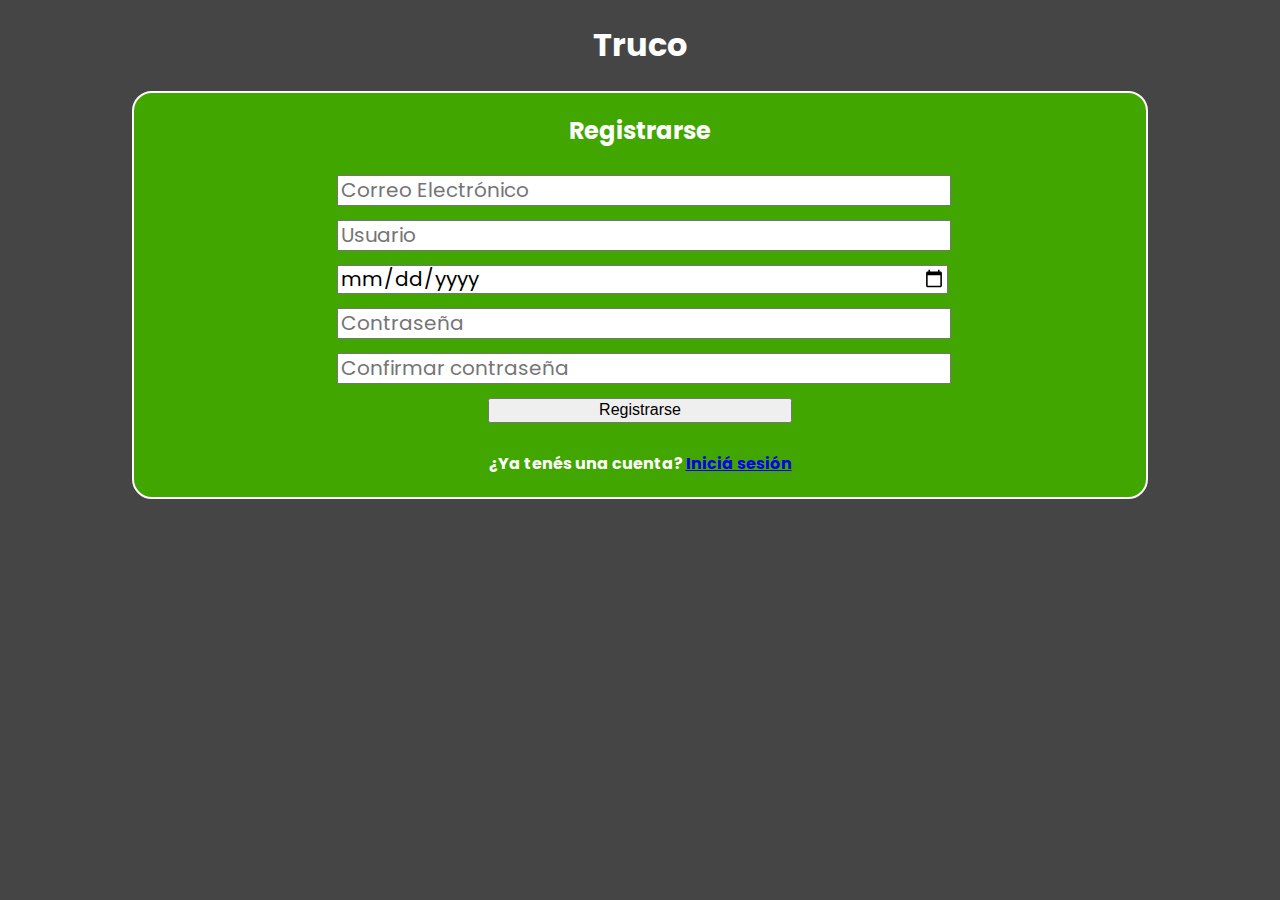
==== paginas/login.html @ a36664dd "muchos cambios" ====
<!DOCTYPE html>
<html lang="en">
<head>
    <meta charset="UTF-8">
    <meta name="viewport" content="width=device-width, initial-scale=1.0">
    <link rel="stylesheet" href="../estilos/login.css">
    <title>Iniciar sesión o registrarse | Truco</title>
</head>
<body>
    <header>
        <h1>Truco</h1>
    </header>
    <main>
        <div class="login">
            <header>
                <h2>Iniciar Sesión</h2>
            </header>
            <form>
                <input type="email" placeholder="Correo Electrónico" id="email" autocomplete="off" required>
                <input type="password" placeholder="Contraseña" id="password" required>
                <button type="submit">Iniciar Sesión</button>
            </form>
            <footer>
                <h4><a id="forgot-password" href="#">¿Olvidaste tu contraseña?</a></h4>
                <h4>¿No estás registrado todavía? <a href="#">Registrate</a></h4>
            </footer>
        </div>
        <div class="register">
            <header>
                <h2>Registrarse</h2>
            </header>
            <form>
                <input type="email" placeholder="Correo Electrónico" required id="registration-mail">
                <input type="text" placeholder="Usuario" required id="registration-username">
                <input type="date" name="fechaDeNacimiento" required id="birthdate">
                <input type="password" placeholder="Contraseña" required id="registration-password">
                <input type="password" placeholder="Confirmar contraseña" required id="confirm-password">
                <button type="submit" id="btn-register">Registrarse</button>
            </form>
            <footer>
                <h4>¿Ya tenés una cuenta? <a href="#">Iniciá sesión</a></h4>
            </footer>
        </div>
    </main>
    <script src="../scripts/login.js"></script>
</body>
</html>
---- estilos/login.css ----
@import url('https://fonts.googleapis.com/css2?family=PT+Sans&family=Poppins:wght@300&display=swap');

body{
    background-color: #454545;
    color:#fff;
    font-family: "Poppins", "sans-serif";
}
header{
    text-align: center;
}
.login{
    width: 80%;
    margin: auto;
    background-color: #42a600;
    display: flex;
    flex-direction: column;
    align-items: center;
    border-radius: 20px;
    border: 2px solid #fff;
    display: none;
}
.login header{
    text-align: center;
}
form{
    display: flex;
    flex-direction: column;
    width: 60%;
}
form input{
    height: 25px;
    width: 100%;
    margin: 7px auto;
    font-family: "Poppins", "sans-serif";
    font-size: 20px;
}
button[type= "submit"]{
    width: 50%;
    height: 25px;
    margin: 7px auto;
    font-size: 16px;
}
footer{
    text-align: center;
}
a:hover{
    color: #a5baff;
}
a:active{
    color: #fff;
}
.register{
    width: 80%;
    margin: auto;
    background-color: #42a600;
    display: flex;
    flex-direction: column;
    align-items: center;
    border-radius: 20px;
    border: 2px solid #fff;
}
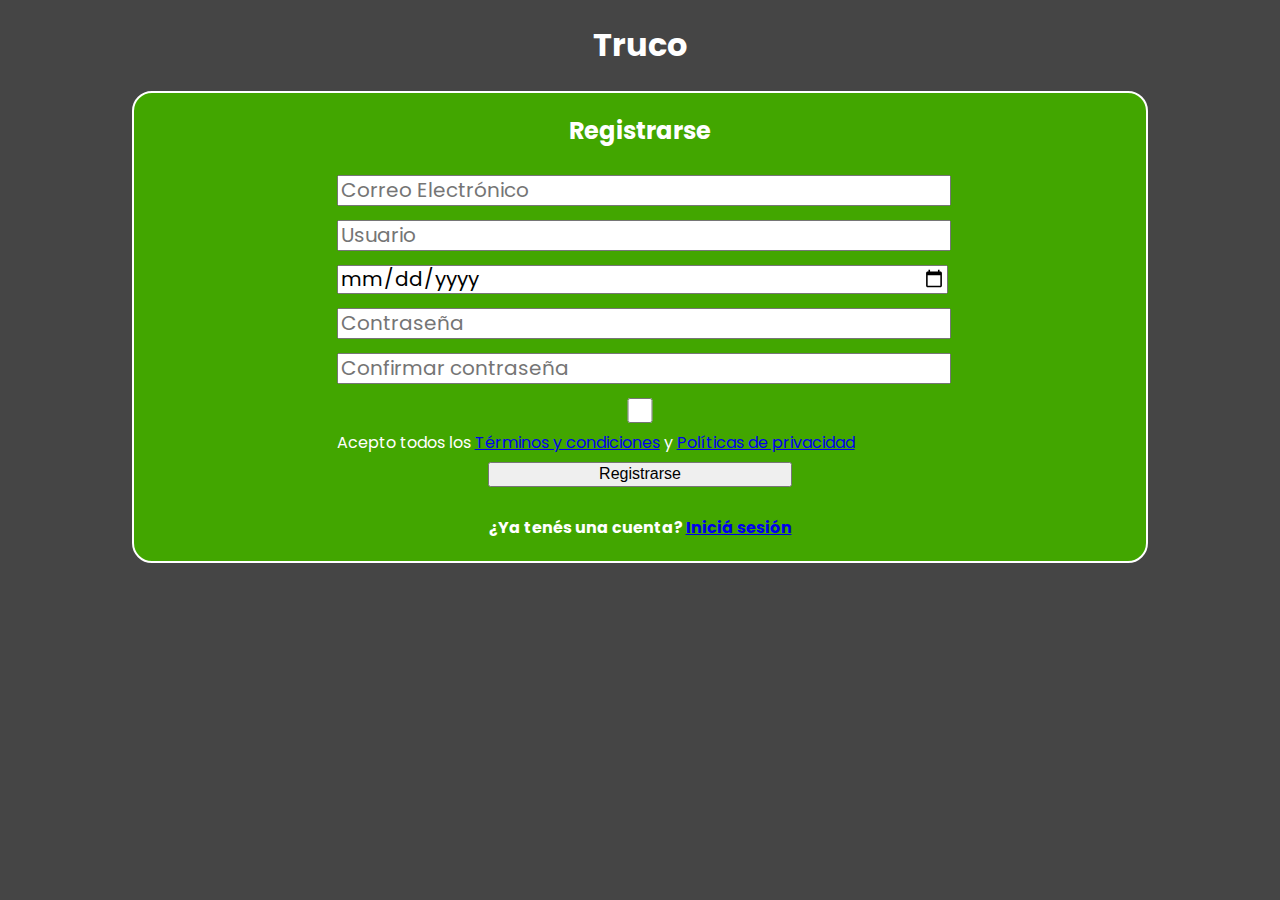
==== commit c5a4f6bd: "hola" ====
--- a/paginas/login.html
+++ b/paginas/login.html
@@ -35,6 +35,10 @@
                 <input type="date" name="fechaDeNacimiento" required id="birthdate">
                 <input type="password" placeholder="Contraseña" required id="registration-password">
                 <input type="password" placeholder="Confirmar contraseña" required id="confirm-password">
+                <div class="container-tyc">
+                    <input type="checkbox" name="terminosYCondiciones" id="tyc">
+                    <label for="tyc">Acepto todos los <a href="#">Términos y condiciones</a> y <a href="#">Políticas de privacidad</a></label>
+                </div>
                 <button type="submit" id="btn-register">Registrarse</button>
             </form>
             <footer>
